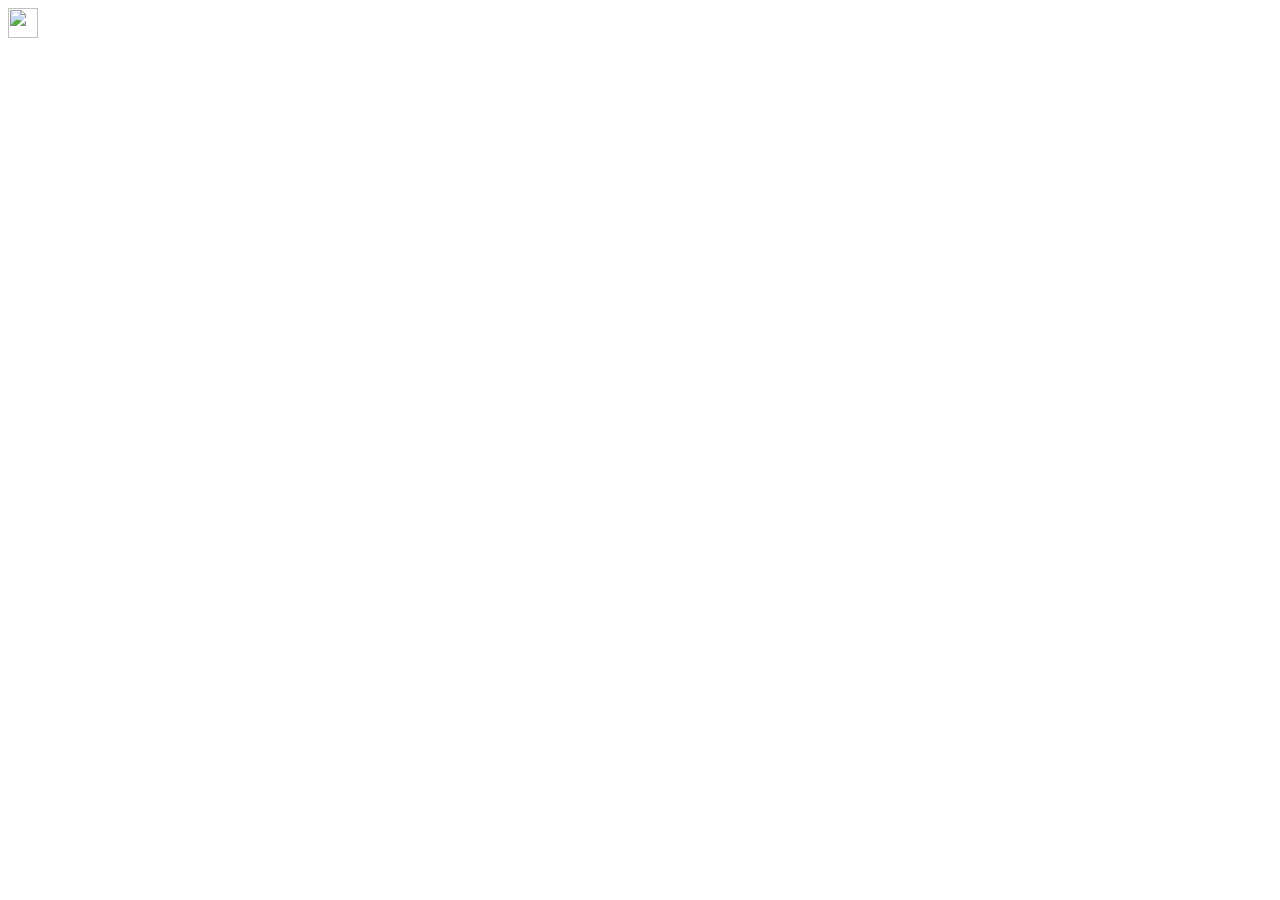
==== index.html @ 69c5495a "upload code inital commit" ====
<!DOCTYPE html>
<html lang="en">

    <head>
        <meta name="viewport" content="initial-scale=1.0, 
          width=device-width" />
        <script src="http://js.api.here.com/v3/3.0/mapsjs-core.js" 
          type="text/javascript" charset="utf-8"></script>
        <script src="http://js.api.here.com/v3/3.0/mapsjs-service.js" 
          type="text/javascript" charset="utf-8"></script>
        <script src="http://js.api.here.com/v3/3.0/mapsjs-ui.js" 
          type="text/javascript" charset="utf-8"></script>
        <script type="text/javascript" charset="UTF-8"
          src="http://js.api.here.com/v3/3.0/mapsjs-places.js"></script>
        <link rel="stylesheet" type="text/css" 
          href="http://js.api.here.com/v3/3.0/mapsjs-ui.css" />
        <link rel="stylesheet" href="https://stackpath.bootstrapcdn.com/bootstrap/4.1.3/css/bootstrap.min.css" integrity="sha384-MCw98/SFnGE8fJT3GXwEOngsV7Zt27NXFoaoApmYm81iuXoPkFOJwJ8ERdknLPMO" crossorigin="anonymous">
      </head>

<body>

  <!-- Image and text -->
  <nav class="navbar navbar-dark bg-dark">
    <a class="navbar-brand" href="https://www.here.com/en">
      <img src="https://www.here.com/sites/all/themes/herecorporate/build/img/here-logo.svg" width="30" height="30" class="d-inline-block align-top" alt="">
    </a>
  </nav>

    <div id="map" style="width: 640px; height: 480px"/>
    <script type="text/javascript" charset="utf-8">
      // Instantiate the Platform class with authentication and
      // authorization credentials:
      var platform = new H.service.Platform({
        app_id: 'eeDh84OrCUGxC9znqExC',
        app_code: 'iYPeCRZWjSAcNe1dqxbZrA'
      });
  
      // Instantiate a map inside the DOM element with id map. The
      // map center is in San Francisco, the zoom level is 10:
      var map = new H.Map(document.getElementById('map'),
        platform.createDefaultLayers().normal.map, {
        center: {lat: 37.7942, lng: -122.4070},
        zoom: 15
        });
  
      // Create a group object to hold map markers:
      var group = new H.map.Group();
  
      // Create the default UI components:
      var ui = H.ui.UI.createDefault(map, platform.createDefaultLayers());
  
      // Add the group object to the map:
      map.addObject(group);
  
      // Obtain a Search object through which to submit search
      // requests:
      var search = new H.places.Search(platform.getPlacesService()),
        searchResult, error;
  
      // Define search parameters:
      var params = {
      // Plain text search for places with the word "hotel"
      // associated with them:
        'q': 'hotel',
      //  Search in the Chinatown district in San Francisco:
        'at': '37.7942,-122.4070'
      };
  
      // Define a callback function to handle data on success:
      function onResult(data) {
        addPlacesToMap(data.results);
      }
  
      // Define a callback function to handle errors:
      function onError(data) {
        error = data;
      }
  
      // This function adds markers to the map, indicating each of
      // the located places:
      function addPlacesToMap(result) {
        group.addObjects(result.items.map(function (place) {
        var marker = new H.map.Marker({lat: place.position[0],
          lng: place.position[1]})
        return marker;
        }));
      }
  
      // Run a search request with parameters, headers (empty), and
      // callback functions:
      search.request(params, {}, onResult, onError);
  
    </script>
  </body>

</html>
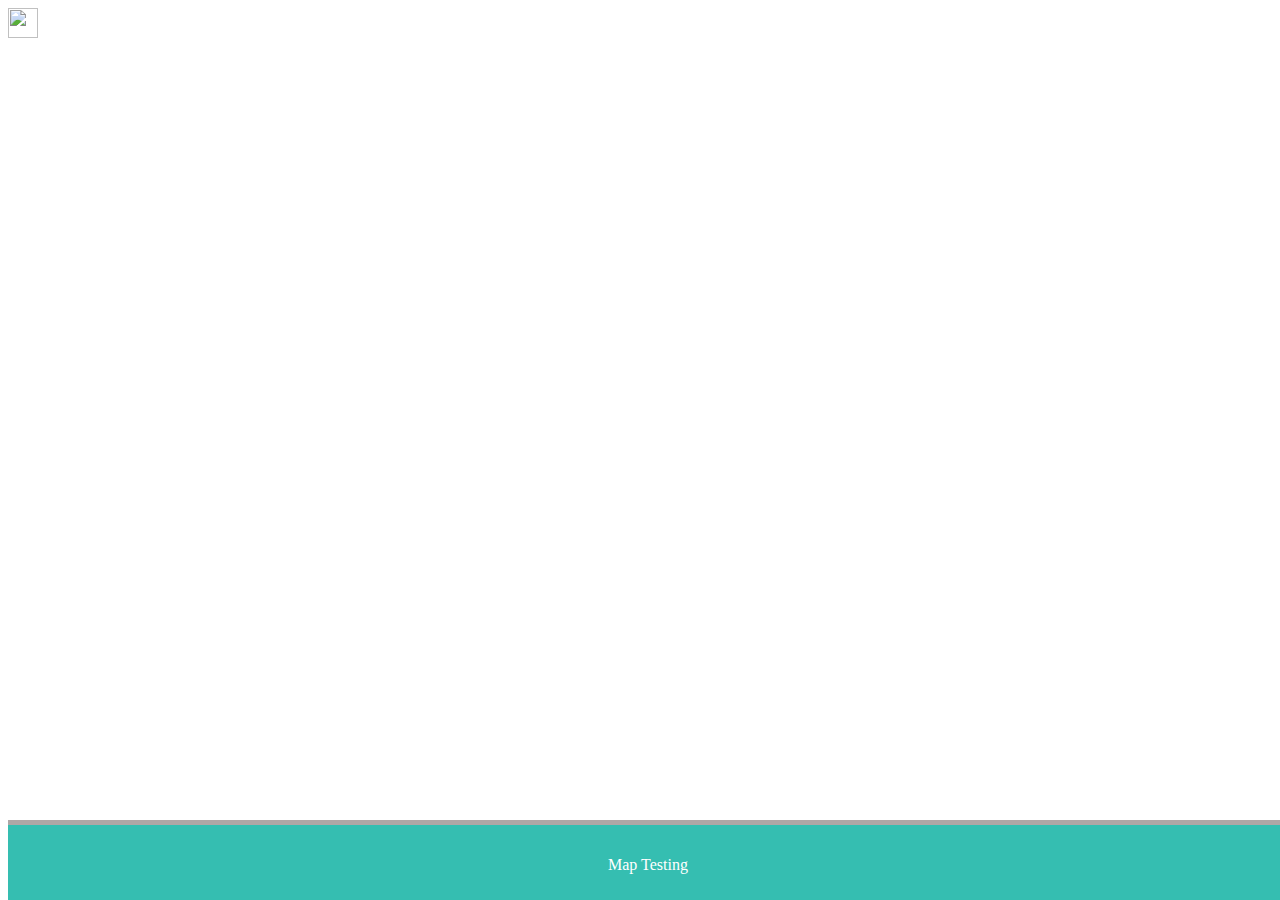
==== commit 123f23e8: "adding css" ====
--- a/index.html
+++ b/index.html
@@ -1,32 +1,31 @@
 <!DOCTYPE html>
 <html lang="en">
 
-    <head>
-        <meta name="viewport" content="initial-scale=1.0, 
+<head>
+  <meta name="viewport" content="initial-scale=1.0, 
           width=device-width" />
-        <script src="http://js.api.here.com/v3/3.0/mapsjs-core.js" 
-          type="text/javascript" charset="utf-8"></script>
-        <script src="http://js.api.here.com/v3/3.0/mapsjs-service.js" 
-          type="text/javascript" charset="utf-8"></script>
-        <script src="http://js.api.here.com/v3/3.0/mapsjs-ui.js" 
-          type="text/javascript" charset="utf-8"></script>
-        <script type="text/javascript" charset="UTF-8"
-          src="http://js.api.here.com/v3/3.0/mapsjs-places.js"></script>
-        <link rel="stylesheet" type="text/css" 
-          href="http://js.api.here.com/v3/3.0/mapsjs-ui.css" />
-        <link rel="stylesheet" href="https://stackpath.bootstrapcdn.com/bootstrap/4.1.3/css/bootstrap.min.css" integrity="sha384-MCw98/SFnGE8fJT3GXwEOngsV7Zt27NXFoaoApmYm81iuXoPkFOJwJ8ERdknLPMO" crossorigin="anonymous">
-      </head>
+  <script src="http://js.api.here.com/v3/3.0/mapsjs-core.js" type="text/javascript" charset="utf-8"></script>
+  <script src="http://js.api.here.com/v3/3.0/mapsjs-service.js" type="text/javascript" charset="utf-8"></script>
+  <script src="http://js.api.here.com/v3/3.0/mapsjs-ui.js" type="text/javascript" charset="utf-8"></script>
+  <script type="text/javascript" charset="UTF-8" src="http://js.api.here.com/v3/3.0/mapsjs-places.js"></script>
+  <link rel="stylesheet" type="text/css" href="http://js.api.here.com/v3/3.0/mapsjs-ui.css" />
+  <link rel="stylesheet" type="text/css" href="style.css">
+  <link rel="stylesheet" href="https://stackpath.bootstrapcdn.com/bootstrap/4.1.3/css/bootstrap.min.css" integrity="sha384-MCw98/SFnGE8fJT3GXwEOngsV7Zt27NXFoaoApmYm81iuXoPkFOJwJ8ERdknLPMO"
+    crossorigin="anonymous">
+</head>
 
 <body>
 
   <!-- Image and text -->
   <nav class="navbar navbar-dark bg-dark">
     <a class="navbar-brand" href="https://www.here.com/en">
-      <img src="https://www.here.com/sites/all/themes/herecorporate/build/img/here-logo.svg" width="30" height="30" class="d-inline-block align-top" alt="">
+      <img src="https://www.here.com/sites/all/themes/herecorporate/build/img/here-logo.svg" width="30" height="30"
+        class="d-inline-block align-top" alt="">
     </a>
   </nav>
 
-    <div id="map" style="width: 640px; height: 480px"/>
+  <div id="mainmap">
+    <div id="map" style="width: 640px; height: 480px" />
     <script type="text/javascript" charset="utf-8">
       // Instantiate the Platform class with authentication and
       // authorization credentials:
@@ -34,63 +33,72 @@
         app_id: 'eeDh84OrCUGxC9znqExC',
         app_code: 'iYPeCRZWjSAcNe1dqxbZrA'
       });
-  
+
       // Instantiate a map inside the DOM element with id map. The
       // map center is in San Francisco, the zoom level is 10:
       var map = new H.Map(document.getElementById('map'),
         platform.createDefaultLayers().normal.map, {
-        center: {lat: 37.7942, lng: -122.4070},
-        zoom: 15
+          center: {
+            lat: 37.7942,
+            lng: -122.4070
+          },
+          zoom: 15
         });
-  
+
       // Create a group object to hold map markers:
       var group = new H.map.Group();
-  
+
       // Create the default UI components:
       var ui = H.ui.UI.createDefault(map, platform.createDefaultLayers());
-  
+
       // Add the group object to the map:
       map.addObject(group);
-  
+
       // Obtain a Search object through which to submit search
       // requests:
       var search = new H.places.Search(platform.getPlacesService()),
         searchResult, error;
-  
+
       // Define search parameters:
       var params = {
-      // Plain text search for places with the word "hotel"
-      // associated with them:
+        // Plain text search for places with the word "hotel"
+        // associated with them:
         'q': 'hotel',
-      //  Search in the Chinatown district in San Francisco:
+        //  Search in the Chinatown district in San Francisco:
         'at': '37.7942,-122.4070'
       };
-  
+
       // Define a callback function to handle data on success:
       function onResult(data) {
         addPlacesToMap(data.results);
       }
-  
+
       // Define a callback function to handle errors:
       function onError(data) {
         error = data;
       }
-  
+
       // This function adds markers to the map, indicating each of
       // the located places:
       function addPlacesToMap(result) {
         group.addObjects(result.items.map(function (place) {
-        var marker = new H.map.Marker({lat: place.position[0],
-          lng: place.position[1]})
-        return marker;
+          var marker = new H.map.Marker({
+            lat: place.position[0],
+            lng: place.position[1]
+          })
+          return marker;
         }));
       }
-  
+
       // Run a search request with parameters, headers (empty), and
       // callback functions:
       search.request(params, {}, onResult, onError);
-  
     </script>
-  </body>
+  </div>
 
-</html>
+  <footer class="footer">
+    <p id="copyRight">Map Testing</p>
+  </footer>
+</body>
+
+</html>--- a/style.css
+++ b/style.css
@@ -0,0 +1,34 @@
+html {
+    min-height: 100%;
+     position: relative;
+     /* background-position: center;
+     background-image: url("clark.png");
+     background-size: cover; */
+   }
+
+   body {
+    width: 100%;
+    height: 100%;
+   }
+
+#mainmap {
+    padding-top: 100px;
+    max-width: 400px;
+    padding-bottom: 100px;
+}
+
+.footer {
+    /* clear: both; */
+    clear: both;
+    position: absolute;
+    background-color: #35beb1;
+    text-align: center;
+    color: white;
+    border-top: 5px solid  rgb(175, 167, 166);
+    overflow: hidden; 
+    padding-top: 15px; 
+    bottom: 0;
+    width: 100%;
+    height: 60px;
+    /* line-height: 60px */
+  }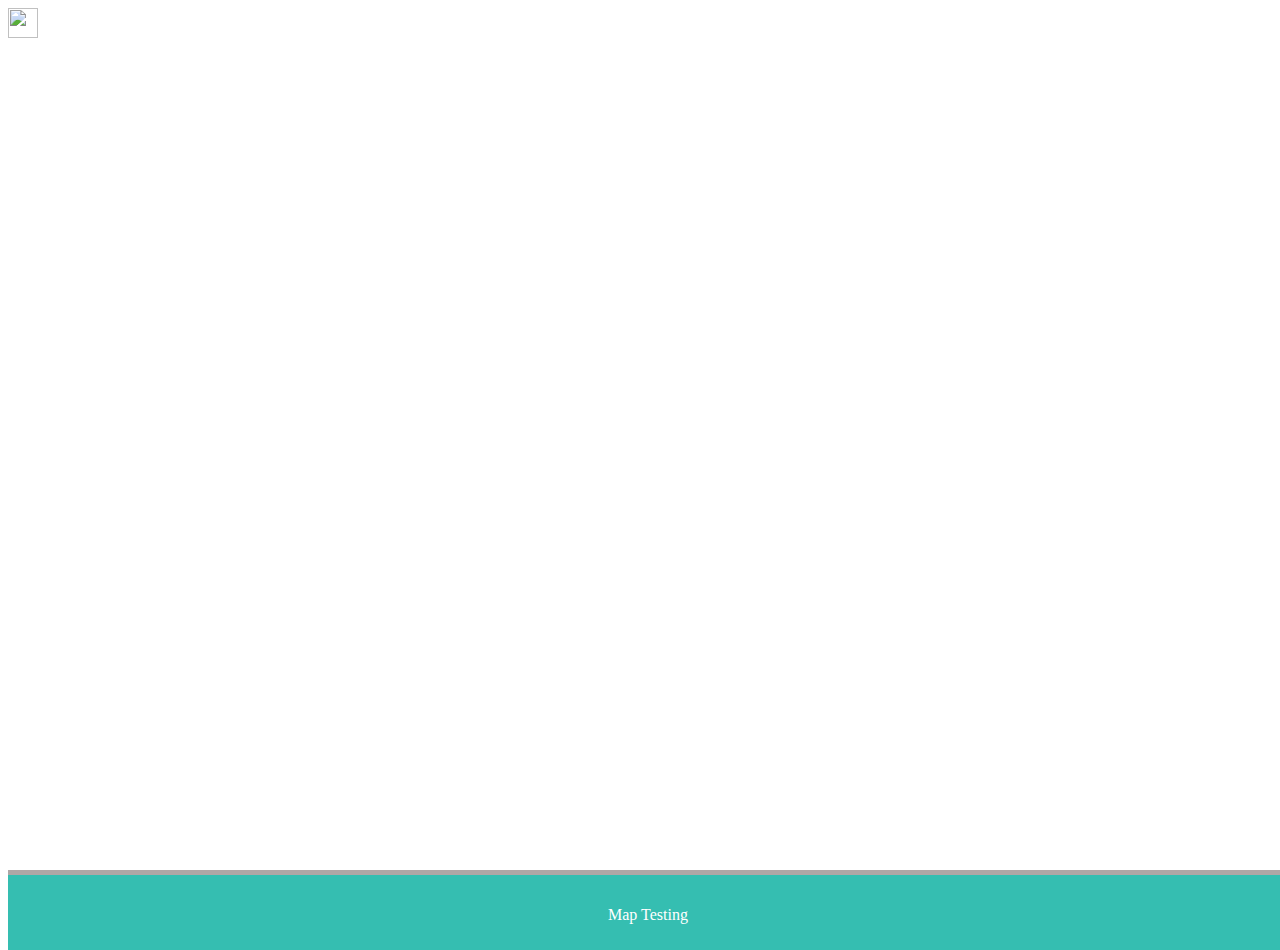
==== commit 56e1eed0: "update original index file" ====
--- a/index.html
+++ b/index.html
@@ -25,13 +25,18 @@
   </nav>
 
   <div id="mainmap">
-    <div id="map" style="width: 640px; height: 480px" />
+    <div id="map" style="width: 100vw; height: 100vh"></div>
+    <script type='text/javascript' src='config.js'></script>
     <script type="text/javascript" charset="utf-8">
       // Instantiate the Platform class with authentication and
       // authorization credentials:
+      var mykey = config.MY_KEY;
+      var secretkey = config.SECRET_KEY;
+      var key2 = config.KEY_2;
+      var secretkey2 = config.SECRET_KEY2;
       var platform = new H.service.Platform({
-        app_id: 'eeDh84OrCUGxC9znqExC',
-        app_code: 'iYPeCRZWjSAcNe1dqxbZrA'
+        app_id: mykey,
+        app_code: key2
       });
 
       // Instantiate a map inside the DOM element with id map. The
@@ -39,8 +44,8 @@
       var map = new H.Map(document.getElementById('map'),
         platform.createDefaultLayers().normal.map, {
           center: {
-            lat: 37.7942,
-            lng: -122.4070
+            lat: 41.8781,
+            lng: -87.6298
           },
           zoom: 15
         });
@@ -65,7 +70,7 @@
         // associated with them:
         'q': 'hotel',
         //  Search in the Chinatown district in San Francisco:
-        'at': '37.7942,-122.4070'
+        'at': '41.8781,-87.6298'
       };
 
       // Define a callback function to handle data on success:
@@ -95,6 +100,7 @@
       search.request(params, {}, onResult, onError);
     </script>
   </div>
+  </div>
 
   <footer class="footer">
     <p id="copyRight">Map Testing</p>
--- a/style.css
+++ b/style.css
@@ -1,9 +1,6 @@
 html {
     min-height: 100%;
      position: relative;
-     /* background-position: center;
-     background-image: url("clark.png");
-     background-size: cover; */
    }
 
    body {
@@ -11,11 +8,26 @@
     height: 100%;
    }
 
-#mainmap {
-    padding-top: 100px;
+/* #mainmap {
+    padding-top: 50px;
     max-width: 400px;
     padding-bottom: 100px;
-}
+    position: relative;
+} */
+
+/* #map {
+    width: 100%;
+    max-width: 400px;
+    height: auto;
+    padding-bottom: 100px;
+    padding-top: 100px;
+} */
+
+#map {
+    width:100%;
+    height: 100%;
+    margin:0 auto;
+  }
 
 .footer {
     /* clear: both; */
